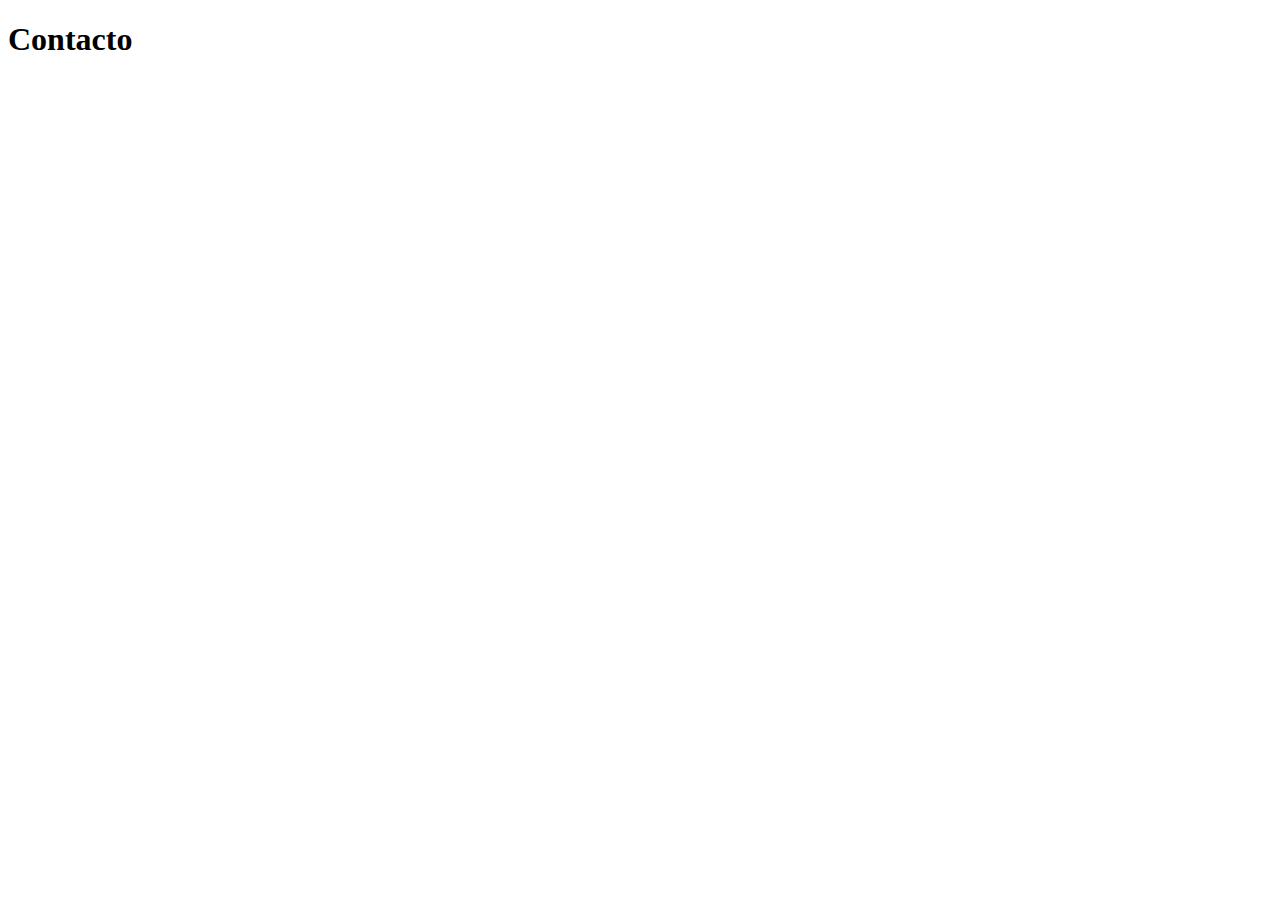
==== Internas/Contacto.html @ 126705b4 "Primer commit" ====
<!DOCTYPE html>
<html lang="en">
<head>
    <meta charset="UTF-8">
    <meta http-equiv="X-UA-Compatible" content="IE=edge">
    <meta name="viewport" content="width=h1, initial-scale=1.0">
    <title>Document</title>
</head>
<body>
    <h1>Contacto</h1>
</body>
</html>
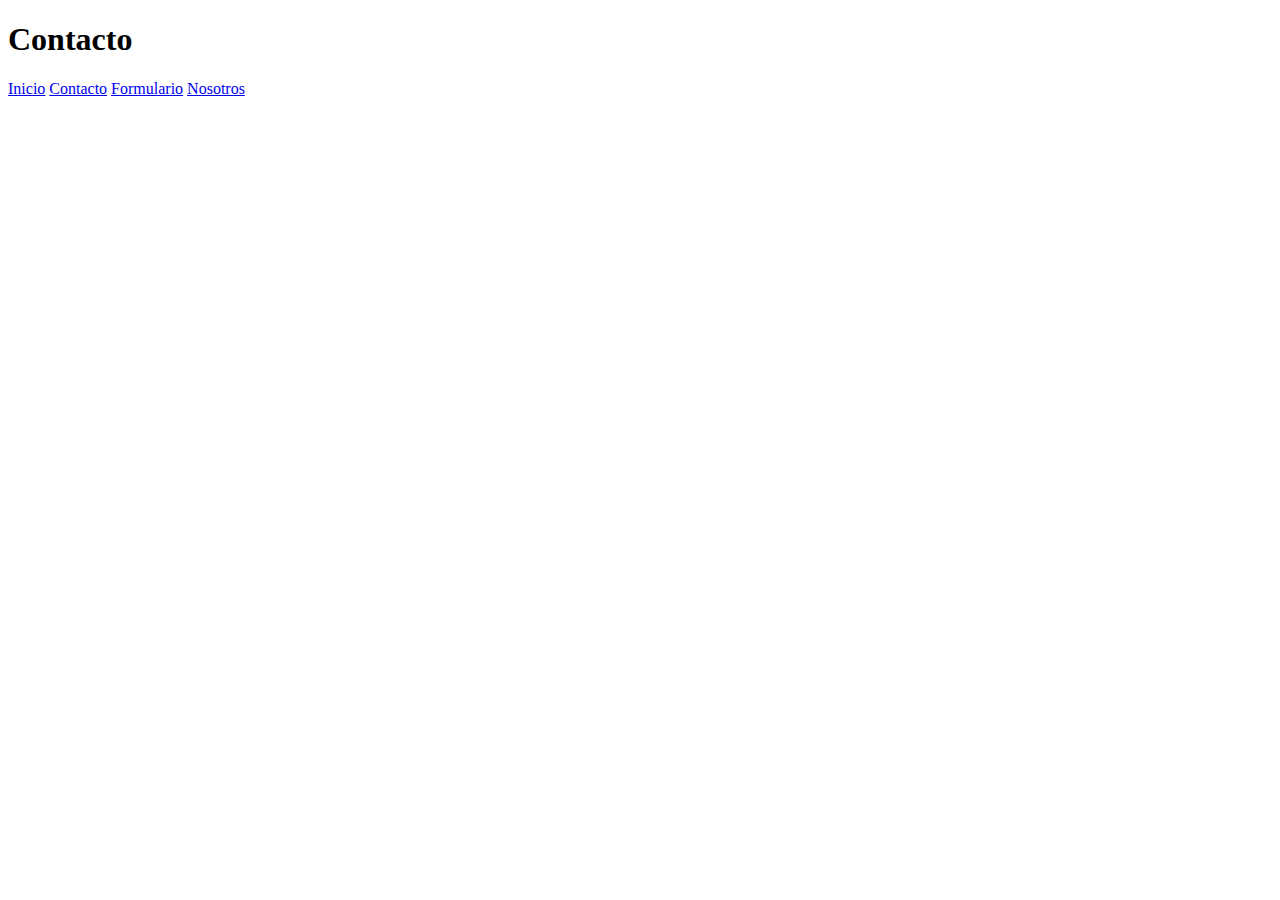
==== commit 22d73802: "Enlanzando los html y los estilos" ====
--- a/Internas/Contacto.html
+++ b/Internas/Contacto.html
@@ -4,9 +4,16 @@
     <meta charset="UTF-8">
     <meta http-equiv="X-UA-Compatible" content="IE=edge">
     <meta name="viewport" content="width=h1, initial-scale=1.0">
+    <link rel="stylesheet" href="../Css/estilos.css">
     <title>Document</title>
 </head>
 <body>
     <h1>Contacto</h1>
+    <a href="../index.html">Inicio</a>
+    <a href="Contacto.html">Contacto</a>
+    <a href="Formulario.html">Formulario</a>
+    <a href="Nosotros.html">Nosotros
+
+    </a>
 </body>
 </html>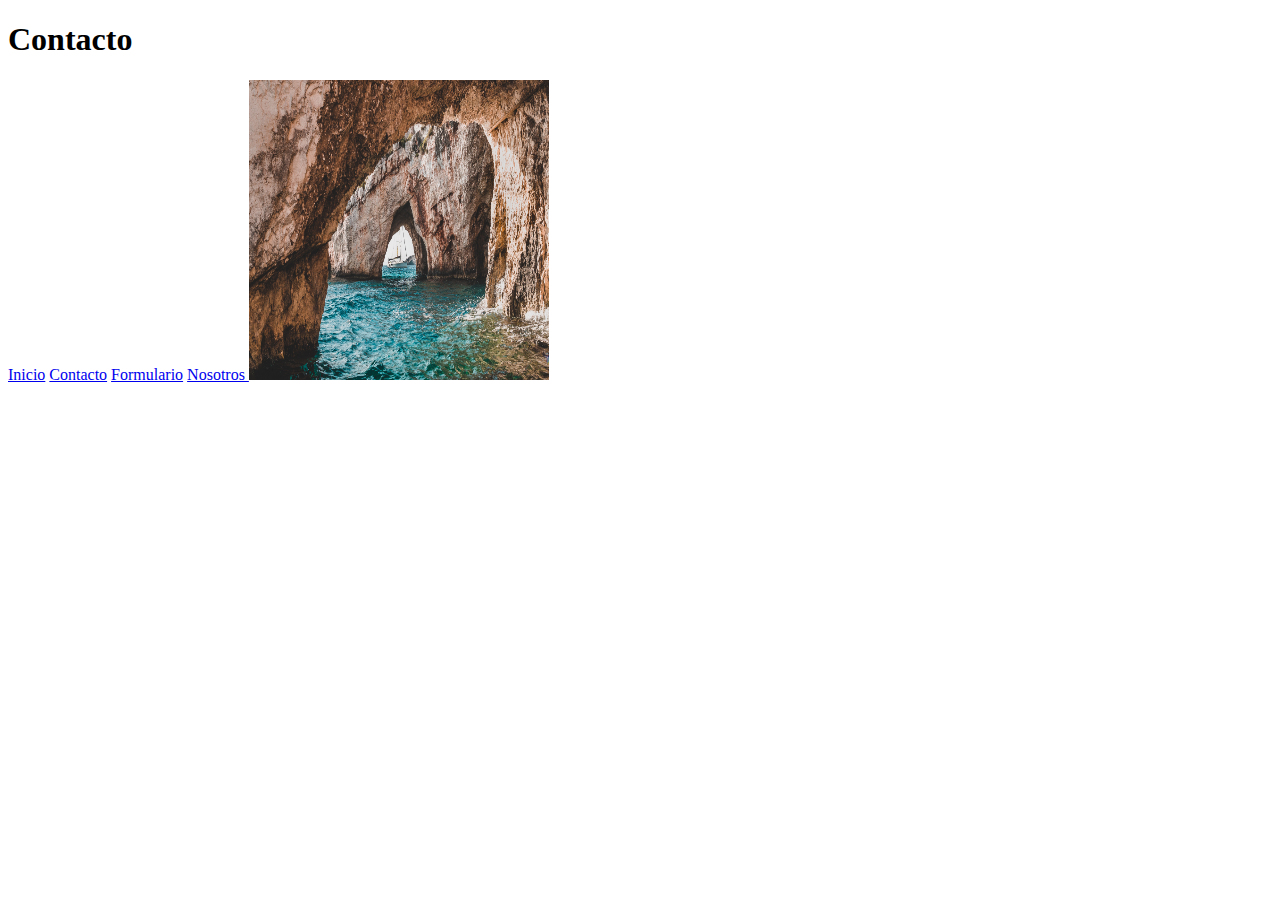
==== commit 69bb0f1b: "Imagen de mi empresa agregada" ====
--- a/Internas/Contacto.html
+++ b/Internas/Contacto.html
@@ -14,6 +14,9 @@
     <a href="Formulario.html">Formulario</a>
     <a href="Nosotros.html">Nosotros
 
+        <img src="../Imgs/max-van-den-oetelaar-F3rDBnQQbQU-unsplash.jpg" alt="Paisaje" width="300"  height="300">    
+
+
     </a>
 </body>
 </html>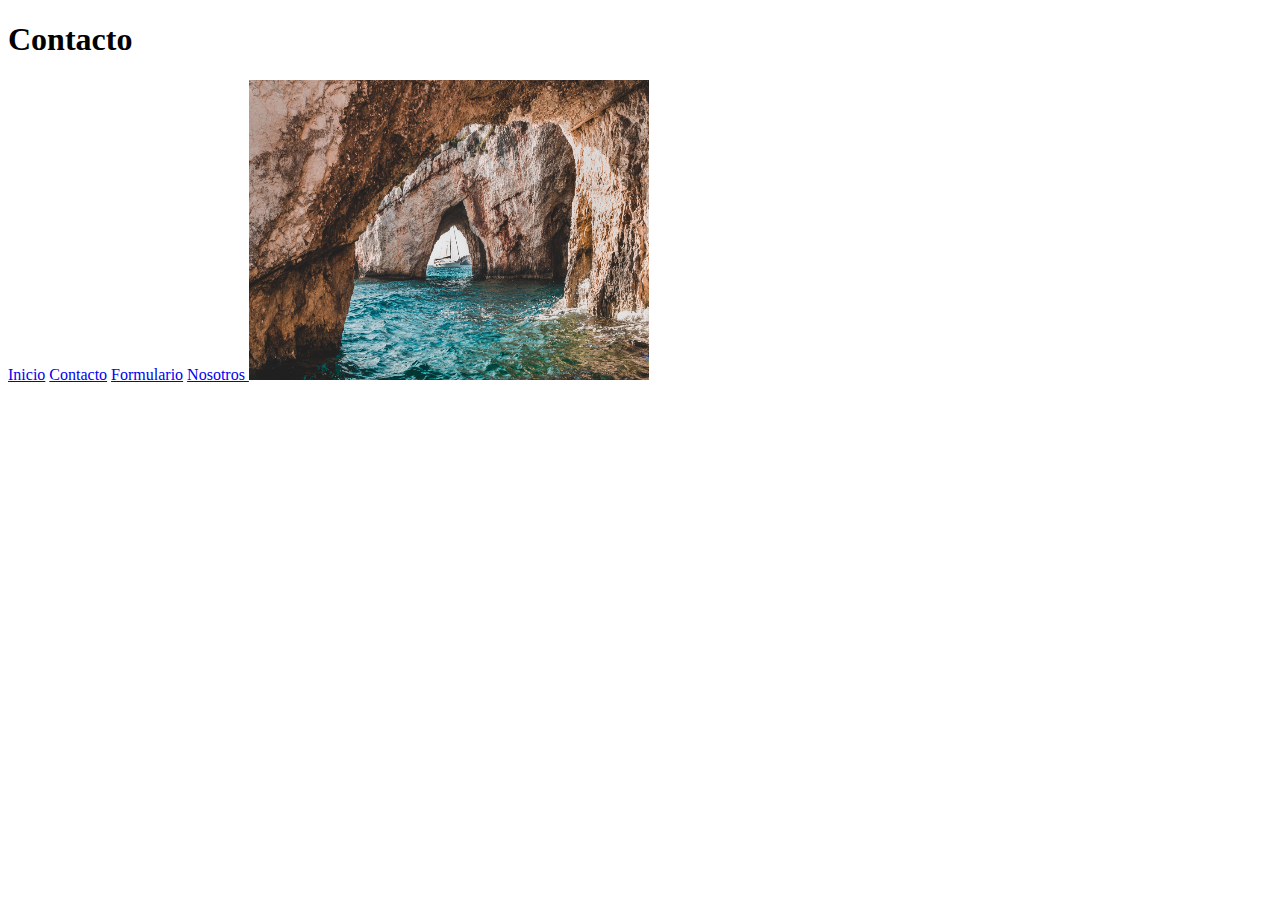
==== commit f15e28c0: "Formulario de contacto agregado" ====
--- a/Internas/Contacto.html
+++ b/Internas/Contacto.html
@@ -14,7 +14,7 @@
     <a href="Formulario.html">Formulario</a>
     <a href="Nosotros.html">Nosotros
 
-        <img src="../Imgs/max-van-den-oetelaar-F3rDBnQQbQU-unsplash.jpg" alt="Paisaje" width="300"  height="300">    
+        <img src="../Imgs/max-van-den-oetelaar-F3rDBnQQbQU-unsplash.jpg" alt="Paisaje" width="400"  height="300">    
 
 
     </a>
